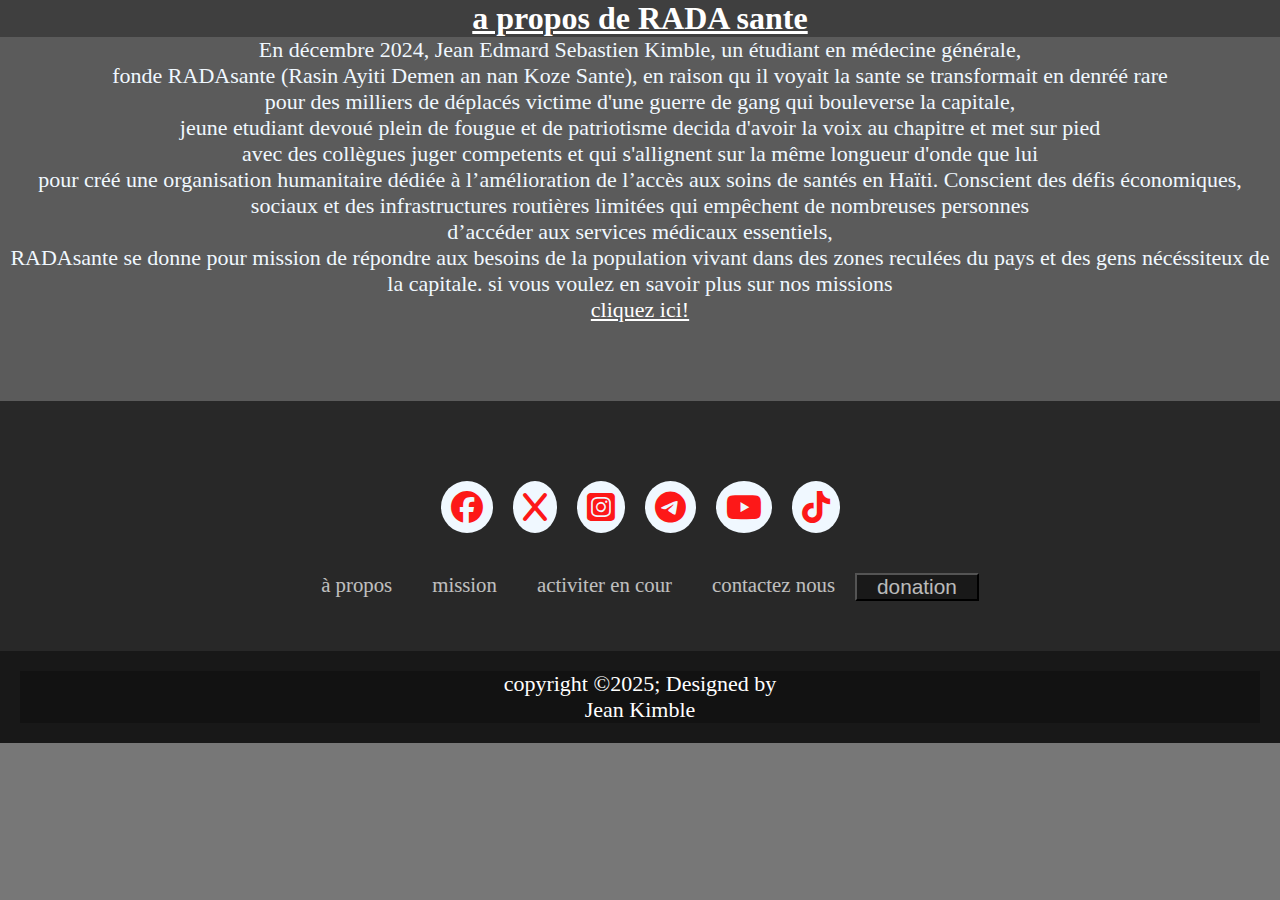
==== a propos.html @ 0e0087e5 "Add files via upload" ====
<!DOCTYPE html>
<html lang="en">
    <head>
        <meta charset="UTF-8">
        <meta name="viewport"content="width-device-width,initial-scale=1.0">
        <link rel="stylesheet"href="a propos.css">
        <link rel="stylesheet" href="https://cdnjs.cloudflare.com/ajax/libs/font-awesome/6.7.2/css/all.min.css" integrity="sha512-Evv84Mr4kqVGRNSgIGL/F/aIDqQb7xQ2vcrdIwxfjThSH8CSR7PBEakCr51Ck+w+/U6swU2Im1vVX0SVk9ABhg==" crossorigin="anonymous" referrerpolicy="no-referrer" />
    </head>
    <body>
    <h1><strong><u>a propos de RADA sante</u></strong></h1>
    <p>En décembre 2024, Jean Edmard Sebastien Kimble, un étudiant en médecine générale, <br> fonde  RADAsante (Rasin Ayiti Demen an nan Koze Sante),  en raison qu il voyait la sante se transformait en denréé rare<br>
        pour des milliers de déplacés victime d'une guerre de gang  qui bouleverse la capitale,<br>jeune etudiant devoué plein de fougue
         et de patriotisme decida d'avoir la voix au chapitre et met sur pied <br> avec des collègues juger competents et qui s'allignent sur la même longueur d'onde que lui<br>
         pour créé une organisation humanitaire dédiée à l’amélioration de l’accès aux soins de santés en Haïti. Conscient des défis économiques, <br>
         sociaux et des infrastructures routières limitées qui empêchent de nombreuses personnes<br> d’accéder aux services médicaux essentiels, 
         <br>RADAsante se donne pour mission de répondre aux besoins de la population vivant dans des zones reculées du pays et des gens nécéssiteux de la capitale.
         si vous voulez en savoir plus sur nos missions <a href="mission.html">cliquez ici!</a>  <br><br><br>
  <footer>
          
    <div class="contenu-footer">
      <div class="reseaux">
        <a href="https://www.facebook.com/RADAsante" target="blank"><i class="fa-brands fa-facebook"></i></a>
            <a href="https://www.x.com/radasante509" target="blank"><i class="fa-solid fa-x"></i></a></LI>
            <a href="https://www.instagram.com/radasante509" target="blank"><i class="fa-brands fa-square-instagram"></i></a>
             <a href="https://t.me/radasante Haïti" target="blank"><i class="fa-brands fa-telegram"></i></a>
             <a href="https://www.youtube.com/@RADASantehaiti" target="blank"><i class="fa-brands fa-youtube"></i></a>
                <a href="https://www.tiktok.com/@radasante" target="blank"><i class="fa-brands fa-tiktok"></i></a>
    </div>
    <div class="about">
      <ul>
     <li><a href="">à propos</a></li>
   <li> <a href="mission.html">mission</a></LI>
    <li><a href="activite.html">activiter en cour</a></li>
    <li><a href="mailto:radasantehaiti@gmail.com">contactez nous</a></li>
  <li><button><a href="alerte.html" class="donation" >donation</a></button></li>
        </ul>
    </div>
     </div>
     <div class="footerbottom">
      <p>copyright &copy;2025; Designed by <span class="designed">Jean Kimble</span> </p>
    </div>
  </footer>
    </body>
</html>
---- a propos.css ----
/*styele3.css*/
*{
    margin: 0;
    padding: 0;
    box-sizing:border-box;
}
body{
    max-height: 500vh;
    height: 100%;
    background-image: url(https://cdn.pixabay.com/photo/2016/01/14/02/48/girl-1139277_1280.jpg);
    background-position:center 30%;
    background-size: cover;
    background-repeat: no-repeat;
    display: grid;
    grid-template-rows: auto 1fr auto;
    background-color: rgba(0, 0, 0, 0.534);

}
h1{
    text-align: center;
    background-color: rgba(0, 0, 0, 0.466);
    color: white;
}
p{
    text-align: center;
    color: aliceblue;
    display: flex;
    flex-direction: column;
    font-size: 22px;
    background-color: rgba(0, 0, 0, 0.233);
}
a{
   text-decoration: underline;
   color: white;
   
}
/*section-footer*/
footer{
    width: 100%;
   background-color: rgba(0, 0, 0, 0.658);
   color: white;
   max-width: 100%;
}
.contenu-footer{
   width: 100%;
   padding: 70px 30px 20px;
   max-width: 100%;
}
.reseaux{
   display: flex;
justify-content: center;
align-items: center;
}
.reseaux a{
   background-color: aliceblue;
   border-radius: 50%;
   padding: 10px;
   margin: 10px;
}
.reseaux a i{
   font-size: 2rem;
   color: red;
   opacity: 0.9;
}
.reseaux a:hover{
   background-color: black;
   transition: 0.5s;
}
.reseaux a:hover i{
color: white;
transition: 0.5s;
}

.about{
   margin: 30px 0;
   text-decoration: none;
}
.about ul{
    text-decoration: none;
   display: flex;
   justify-content: center;
   list-style-type: none;
}
.about ul li:hover a{
    color: aqua;
}
.about ul li a{
    text-decoration: none;
    color: white;
   margin: 20px;
   font-size: 1.3rem;
   opacity: 0.7;
transition: 0.5s;
}
.footerbottom{
   background-color: rgba(0, 0, 0, 0.384);
   padding: 20px;
   text-align: center;
}
.footerbottom p{
   color: white;
}
.designer{
   opacity: 0.7;
   text-transform: uppercase;
   letter-spacing: 1px;
   font-weight: 400;
   margin: 0px 5px;
}
@keyframes blinkcolors{
   0% {color:purple;}
   25% {color:red;}
   50% {color:blue;}
   75% {color:green;}
   100% {color:orangered;}
}
@keyframes blinkbackground{
   0% {background-color:white ;}
   25% {background-color: black;}
   50% {background-color: green;}
   75% {background-color: orangered;}
   100% {background-color: purple;}
}
.about button{
   animation: blinkbackground 1.5s infinite;
  background-color: rgba(0, 0, 0, 0.377);
   
}
.about button:hover{
   transform: scale(1.1);
}
.donation{
   animation: blinkcolors 1.5s infinite;   
}
@media(max-width:700px){
.about ul{
   flex-direction:column;
}
.about ul li{
   width: 100%;
   text-align: center;
   margin: 10px;
}
}
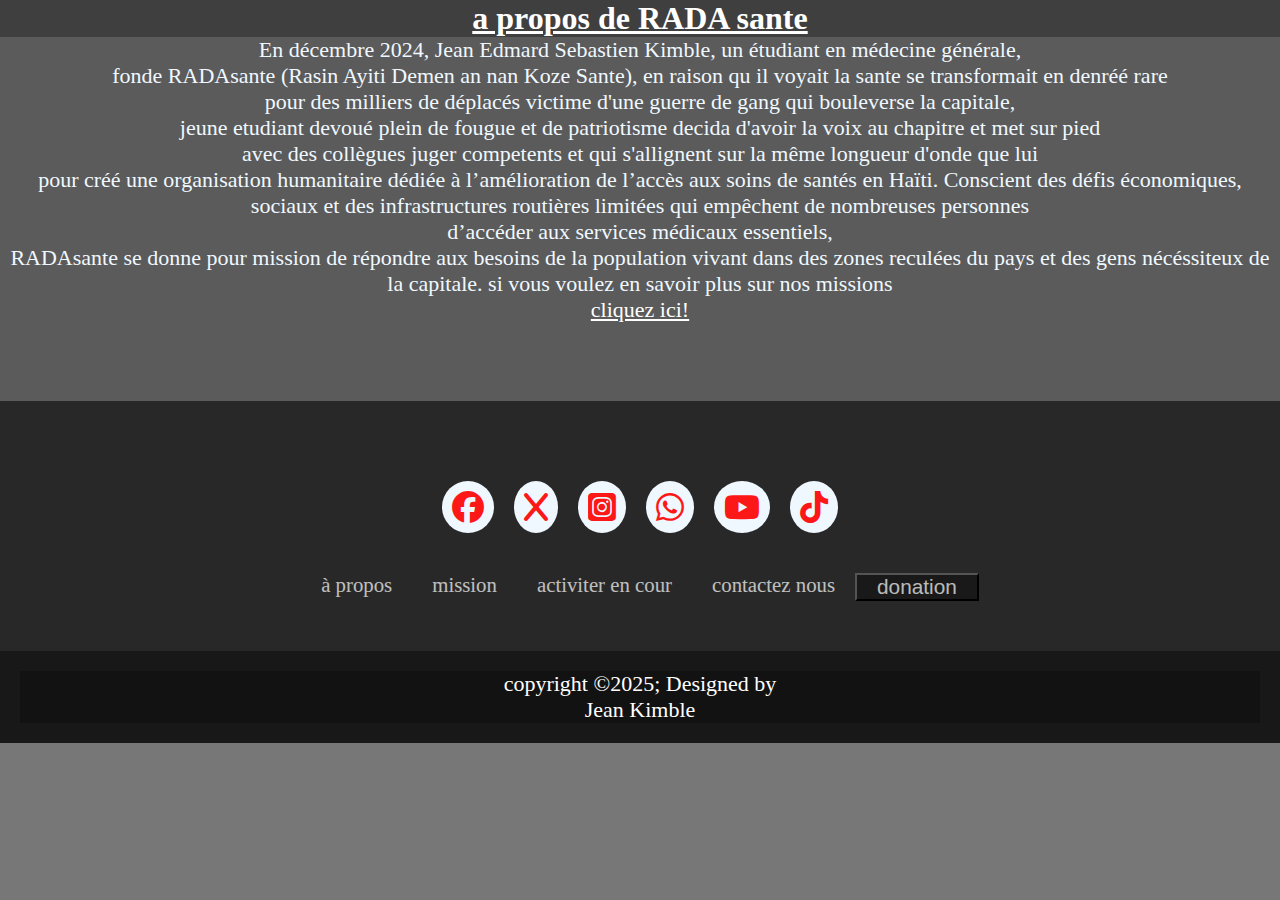
==== commit 237610b4: "Update a propos.html" ====
--- a/a propos.html
+++ b/a propos.html
@@ -22,7 +22,7 @@
         <a href="https://www.facebook.com/RADAsante" target="blank"><i class="fa-brands fa-facebook"></i></a>
             <a href="https://www.x.com/radasante509" target="blank"><i class="fa-solid fa-x"></i></a></LI>
             <a href="https://www.instagram.com/radasante509" target="blank"><i class="fa-brands fa-square-instagram"></i></a>
-             <a href="https://t.me/radasante Haïti" target="blank"><i class="fa-brands fa-telegram"></i></a>
+             <a href="https://chat.whatsapp.com/channel/0029vb9d7ydj3jurv99mgh3i" target="blank"><i class="fa-brands fa-whatsapp"></i></a>
              <a href="https://www.youtube.com/@RADASantehaiti" target="blank"><i class="fa-brands fa-youtube"></i></a>
                 <a href="https://www.tiktok.com/@radasante" target="blank"><i class="fa-brands fa-tiktok"></i></a>
     </div>
@@ -41,4 +41,4 @@
     </div>
   </footer>
     </body>
-</html>+</html>
